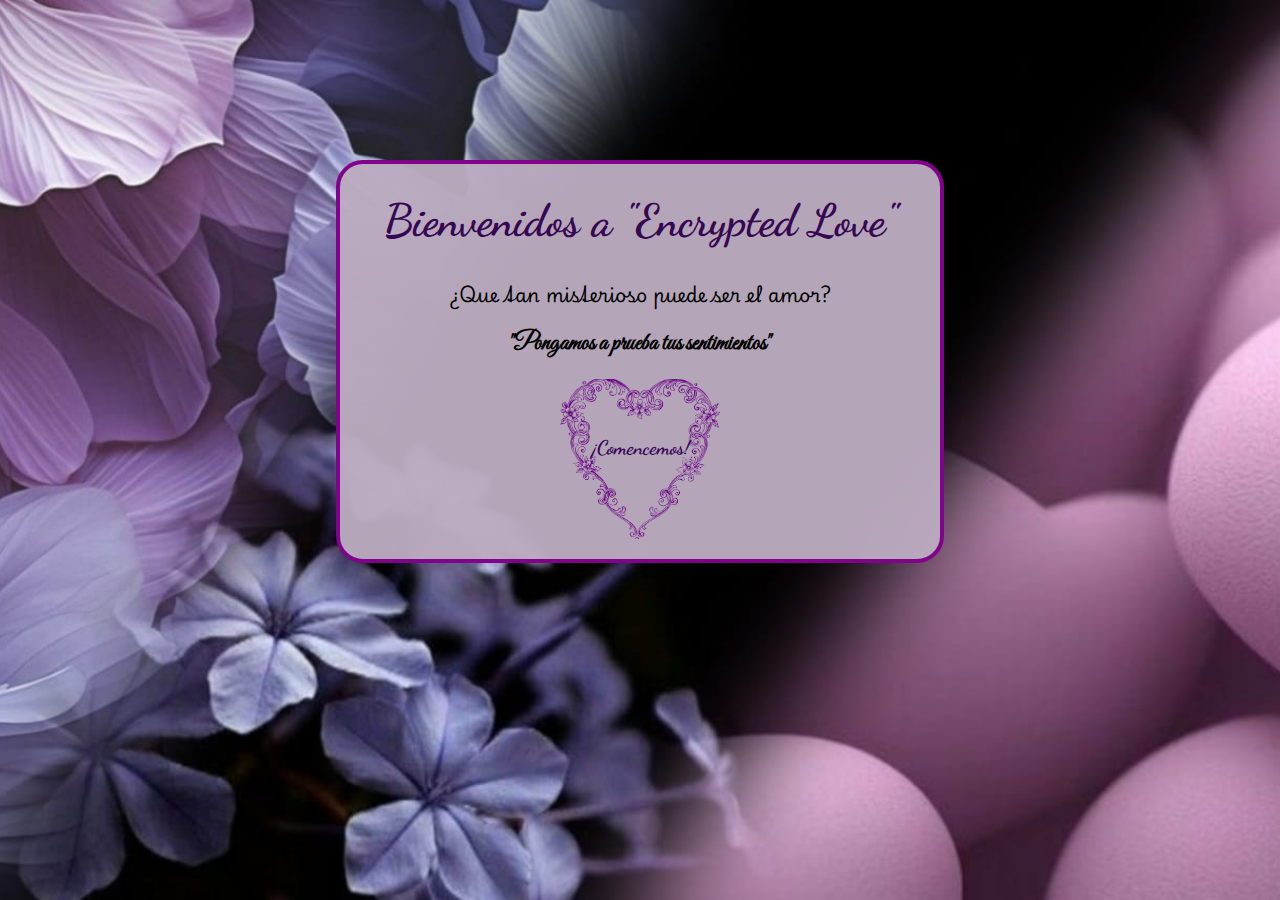
==== index.html @ 7bebac70 "se agrega el proyecto" ====
<!DOCTYPE html>
<html lang="es">
<head>
  <meta charset="UTF-8">
  <meta name="viewport" content="width=device-width, initial-scale=1.0">
  <title>Encrypted Love</title>
  <link rel="stylesheet" href="/asset/css/inicio.css">
  <link type="asset/media/favicon.jpg" sizes="16x16" rel="icon" href="asset/media/favicon.jpg">
<body>

  <div class="inicio">
    <header>
      <h1 class="titulo">Bienvenidos a "Encrypted Love"</h1>
    </header>

    <main>
 <section>
  <h3
  class="pregunta"> ¿Que tan misterioso puede ser el amor? </h3>

      </section>
        <h2 class="subtitulo">"Pongamos a prueba tus sentimientos"</h2>
       </header>

      <section>
        <form>
            <!-- <a class="boton" href="./index.html" id="button">¡EMPEZAR!</a> -->
    <a class="boton" href="./encriptado.html" id="button">
      <div>
        <p>¡Comencemos!</p>
      </div>
      </section>
    </main>
  </div>

</body>
</html>
---- asset/css/inicio.css ----
@import url('https://fonts.googleapis.com/css2?family=Dancing+Script:wght@400..700&family=Great+Vibes&family=Lobster+Two:ital,wght@0,400;0,700;1,400;1,700&family=Yanone+Kaffeesatz:wght@200..700&display=swap');
@import url('https://fonts.googleapis.com/css2?family=Dancing+Script:wght@400..700&family=Great+Vibes&family=Lobster+Two:ital,wght@0,400;0,700;1,400;1,700&family=Playwrite+AT:ital,wght@0,100..400;1,100..400&family=Yanone+Kaffeesatz:wght@200..700&display=swap');


body{
  background-image: url(/asset/media/inicio.jpg);
  background-position: center center;
  background-repeat: no-repeat;
  background-attachment: fixed;
  background-size: cover;

  }

.inicio {
  border: 4px solid hsl(295, 96%, 28%);
  width: 600px;
  padding-bottom: 20px;
  margin: 160px auto;
  border-radius: 27px;
  background-color: rgba(188, 171, 192, 0.966);
  text-align: center;
  font-family: "Dancing Script", cursive;
  font-weight: 1000;
  font-style: normal;
  font-style: 42px;

}

.pregunta{
  font-family: "Playwrite AT", cursive;
  font-optical-sizing: auto;

}

.subtitulo{
  font-family: "Great Vibes", cursive;
  font-weight: 100px;
  font-style: normal

}


.titulo {
  font-family: "Lobster Two", sans-serif;
  font-weight: 700;
  font-style: normal;
  color: rgb(32, 8, 8);
  font-size: 45px;

}

.input {
  border: 1px solid #b644b6;
  border-radius: 5px;
  padding: 5px 15px;
  margin: 10px;
}

.button {
  display: block;
  border: 2px solid #53025e;
  border-radius: 0px;
  color: rgba(246, 245, 248, 0.959);
  background-color: #aa25aab0;
  width: 150px;
  margin: 35px auto 30px;
  text-decoration: none;
  font-size: 18px;
  font-family: "Lobster Two", sans-serif;
}

/*
.boton {
  position: relative;
  height: 90px;
  width: 90px ;
  background: #862d65 ;
  display: flex;
  justify-content: center;
  text-align: center;
  border-radius: 0 0 0 10px;
  transform: rotate(-45deg);


}
.boton:before {
  position: absolute;
  content:"";
  top: -50%;
  left: 0;
  width: 100%;
  height: 100%;
  background: inherit;
  border-radius: 50%;
}

.boton:after {
  position: absolute;
  content:"";
  right: -50%;
  top: 0;
  width: 100%;
  height: 100%;
  background: inherit;
  border-radius: 50%;
}

.boton:hover {
  background-color: #1156c5;
  color: white;
  border: 5px solid #001e3d;
}

.boton:focus {
  outline: none;
  background-color: #c8325f;
  color: #140505;
  border: 5px solid #64071e;

}
*/
.boton {
  text-decoration: none;
  color: #38065a;
  font-weight: bold;
}

.boton div {
  background-image: url(/asset/media/corazon.png);
  background-size: cover;
  background-position: center;
  width: 160px;
  height: 160px;
  display: flex;
  justify-content: center;
  align-items: center;
  margin: 0 auto;
  transition: 0.3s;
  font-size: 20px ;
}

.boton div p {
  margin-top: -2px;
}

.boton div:hover {
  transform: scale(1.2);
}

.titulo {
  color: #360752;
  font-family: "Dancing Script";
}
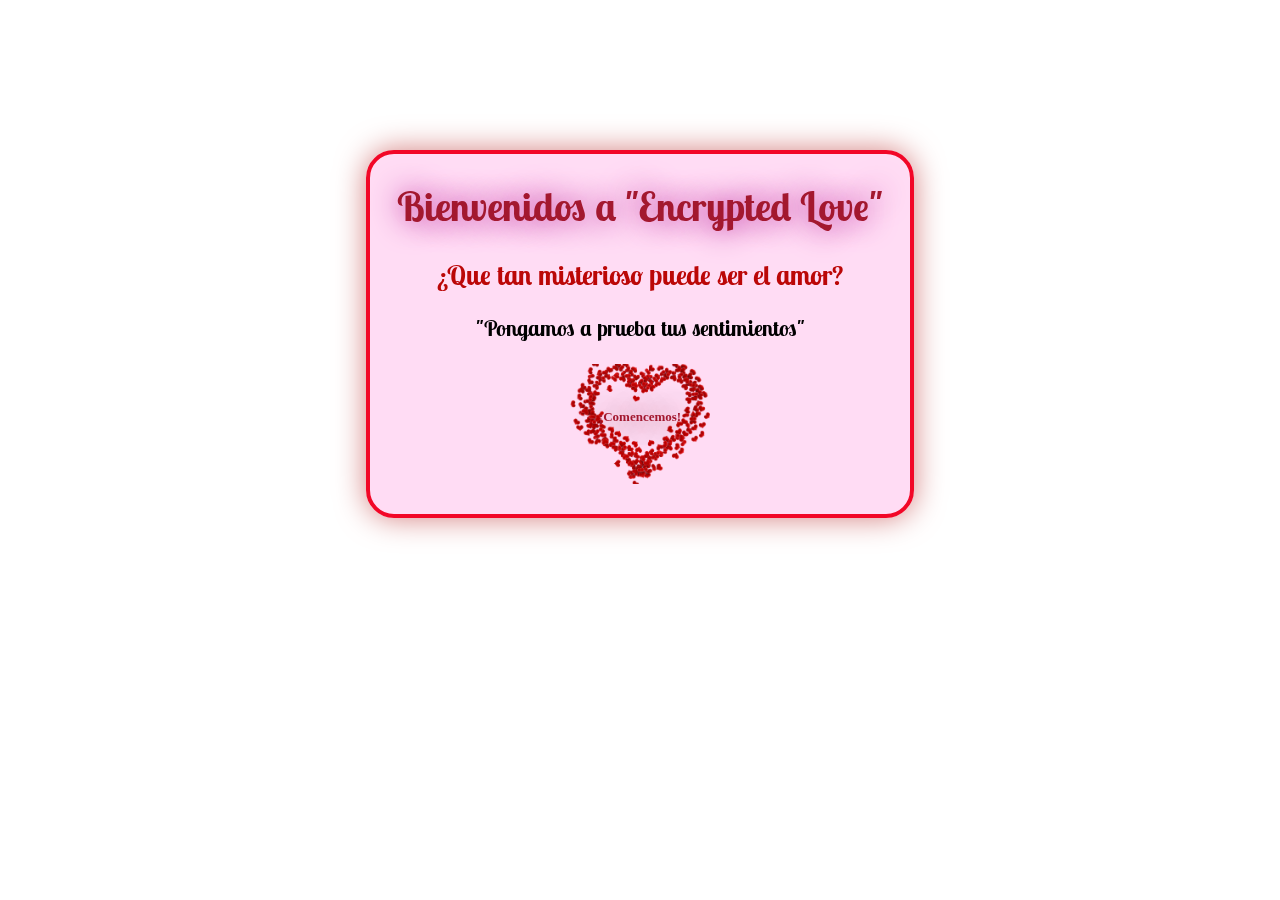
==== commit 43d6d973: "first commit" ====
--- a/index.html
+++ b/index.html
@@ -4,10 +4,16 @@
   <meta charset="UTF-8">
   <meta name="viewport" content="width=device-width, initial-scale=1.0">
   <title>Encrypted Love</title>
-  <link rel="stylesheet" href="/asset/css/inicio.css">
-  <link type="asset/media/favicon.jpg" sizes="16x16" rel="icon" href="asset/media/favicon.jpg">
+  <link rel="stylesheet" href="/assets/css/index.css">
+  <link type="assets/media/favicon.jpg" sizes="16x16" rel="icon" href="assets/media/favicon.jpg">
 <body>
+  <video src="assets/media/video.mp4" autoplay="true" muted="true" loop="true" poster="assets/media/video.mp4"></video>
 
+  <section id="sect1" class="sect">
+    <audio autoplay>
+      <source src="assets/media/musica.mp3" type="audio/mpeg">
+      Tu navegador no soporta la etiqueta de audio HTML.
+    </audio>
   <div class="inicio">
     <header>
       <h1 class="titulo">Bienvenidos a "Encrypted Love"</h1>
@@ -15,23 +21,26 @@
 
     <main>
  <section>
-  <h3
-  class="pregunta"> ¿Que tan misterioso puede ser el amor? </h3>
+
+  <section>
+  <h2 class="pregunta"> ¿Que tan misterioso puede ser el amor? </h2>
+  </section>
 
       </section>
-        <h2 class="subtitulo">"Pongamos a prueba tus sentimientos"</h2>
-       </header>
+        <h3 class="subtitulo">"Pongamos a prueba tus sentimientos"</h3>
+       <section>
+  
 
       <section>
         <form>
             <!-- <a class="boton" href="./index.html" id="button">¡EMPEZAR!</a> -->
-    <a class="boton" href="./encriptado.html" id="button">
+    <a class="boton" href="./usuario.html" id="button">
       <div>
         <p>¡Comencemos!</p>
       </div>
       </section>
     </main>
   </div>
-
+  
 </body>
 </html>--- a/assets/css/index.css
+++ b/assets/css/index.css
@@ -0,0 +1,138 @@
+@import url('https://fonts.googleapis.com/css2?family=Dancing+Script:wght@400..700&family=Great+Vibes&family=Lobster+Two:ital,wght@0,400;0,700;1,400;1,700&family=Playwrite+AT:ital,wght@0,100..400;1,100..400&family=Yanone+Kaffeesatz:wght@200..700&display=swap');
+
+body {
+  position: relative;
+  margin: 0;
+}
+.sect {
+  width: 100%;
+  min-height: 500px;
+}
+
+.inicio {
+  border: 4px solid hsl(352, 94%, 49%);
+  width: 540px;
+  padding-bottom: 30px;
+  margin: 150px auto;
+  border-radius: 28px;
+  background-color: rgb(255, 219, 244, 0.966);
+  text-align: center;
+  box-shadow: 0 0 30px rgb(212, 126, 126);
+
+}
+.h1{
+  color: rgb(238, 135, 152);
+  text-shadow: 0 0 30px #fff;
+}
+
+video {
+  position: fixed;
+  right: 0;
+  bottom: 0;
+  min-width: 105%;
+  min-height: 100%;
+  transform: translateX(calc((100% - 100vw) / 2));
+  z-index: -2;
+}
+
+.pregunta{
+  font-family: "Lobster Two", sans-serif;
+  font-size: 27px;
+  font-style: normal;
+  color:rgb(187, 7, 7)
+
+}
+
+.subtitulo{
+  font-family: "Lobster Two", sans-serif;
+  font-size: 22px;
+  font-style: normal
+
+}
+
+/*
+.boton {
+  position: relative;
+  height: 90px;
+  width: 90px ;
+  background: #862d65 ;
+  display: flex;
+  justify-content: center;
+  text-align: center;
+  border-radius: 0 0 0 10px;
+  transform: rotate(-45deg);
+
+
+}
+.boton:before {
+  position: absolute;
+  content:"";
+  top: -50%;
+  left: 0;
+  width: 100%;
+  height: 100%;
+  background: inherit;
+  border-radius: 50%;
+}
+
+.boton:after {
+  position: absolute;
+  content:"";
+  right: -50%;
+  top: 0;
+  width: 100%;
+  height: 100%;
+  background: inherit;
+  border-radius: 50%;
+}
+
+.boton:hover {
+  background-color: #1156c5;
+  color: white;
+  border: 5px solid #001e3d;
+}
+
+.boton:focus {
+  outline: none;
+  background-color: #c8325f;
+  color: #140505;
+  border: 5px solid #64071e;
+
+}
+*/
+.boton {
+  text-decoration: none;
+  color: rgb(163, 24, 47);
+  text-shadow: 0 0 30px #570303;
+  font-weight: bold;
+}
+
+.boton div {
+  background-image: url(./../media/corazon.png);
+  background-size: cover;
+  background-position: center;
+  width: 140px;
+  height: 120px;
+  display: flex;
+  justify-content: center;
+  align-items: center;
+  margin: 0 auto;
+  transition: 0.3s;
+  font-size: 13px ;
+}
+
+.boton div p {
+  margin-top: -2px;
+}
+
+.boton div:hover {
+  transform: scale(1.2);
+}
+
+.titulo {
+  color: rgb(163, 24, 47);
+    text-shadow: 0 0 30px  #b2108f;
+  font-family: "Lobster Two", sans-serif;
+  font-size: 40px;
+  font-style: normal;
+}
